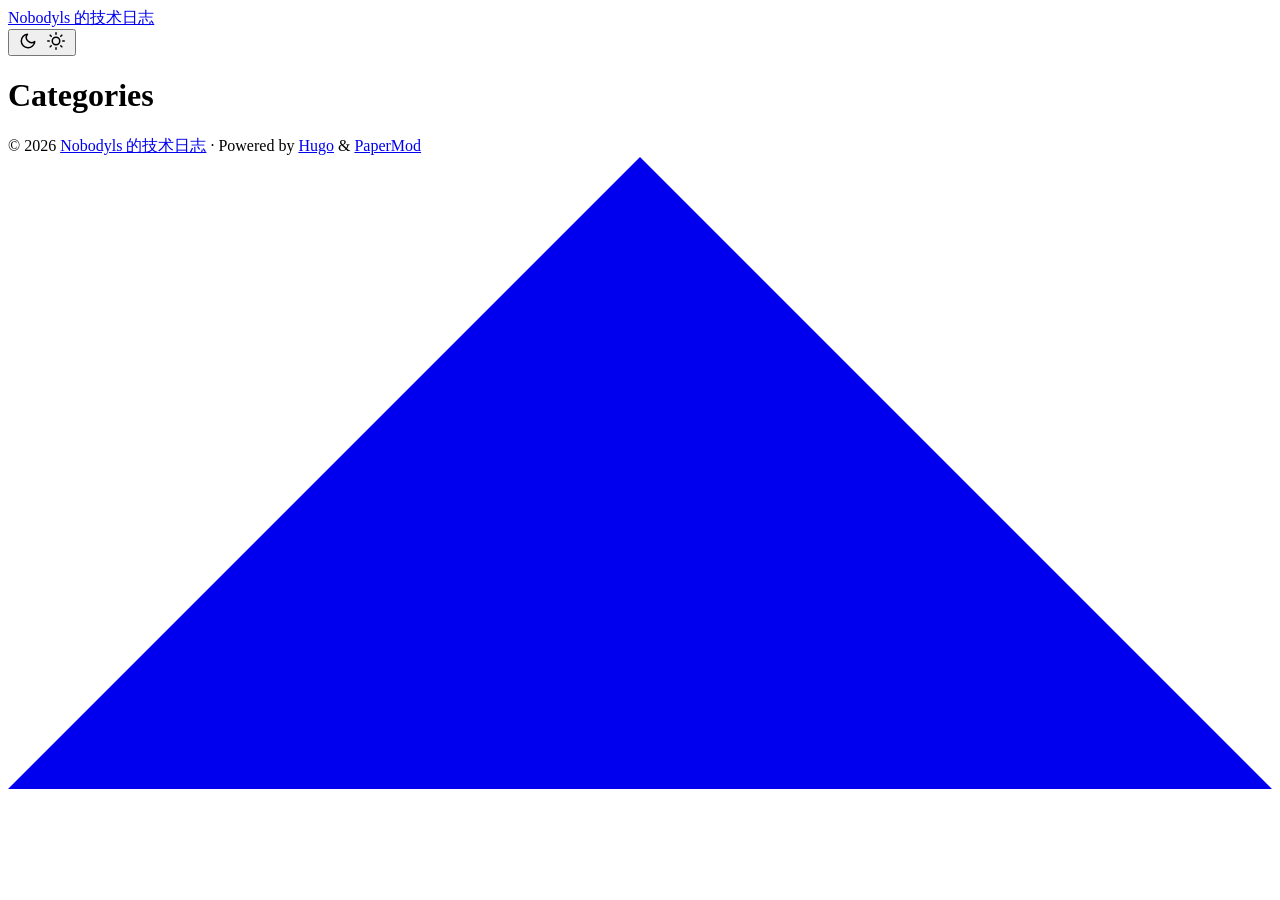
==== public/categories/index.html @ bcba3d1f "feat: initial blog with first post" ====
<!DOCTYPE html>
<html lang="en" dir="auto" data-theme="auto">

<head><script src="/livereload.js?mindelay=10&amp;v=2&amp;port=1313&amp;path=livereload" data-no-instant defer></script><meta charset="utf-8">
<meta http-equiv="X-UA-Compatible" content="IE=edge">
<meta name="viewport" content="width=device-width, initial-scale=1, shrink-to-fit=no">
<meta name="robots" content="noindex, nofollow">
<title>Categories | Nobodyls 的技术日志</title>
<meta name="keywords" content="">
<meta name="description" content="">
<meta name="author" content="">
<link rel="canonical" href="http://localhost:1313/categories/">
<link crossorigin="anonymous" href="/assets/css/stylesheet.a29c24210eb31d9ce56f669c66a35c9c51b17376b7764e336a49af7dec914cf0.css" integrity="sha256-opwkIQ6zHZzlb2acZqNcnFGxc3a3dk4zakmvfeyRTPA=" rel="preload stylesheet" as="style">
<link rel="icon" href="http://localhost:1313/favicon.ico">
<link rel="icon" type="image/png" sizes="16x16" href="http://localhost:1313/favicon-16x16.png">
<link rel="icon" type="image/png" sizes="32x32" href="http://localhost:1313/favicon-32x32.png">
<link rel="apple-touch-icon" href="http://localhost:1313/apple-touch-icon.png">
<link rel="mask-icon" href="http://localhost:1313/safari-pinned-tab.svg">
<meta name="theme-color" content="#2e2e33">
<meta name="msapplication-TileColor" content="#2e2e33">
<link rel="alternate" type="application/rss+xml" href="http://localhost:1313/categories/index.xml" title="rss">
<link rel="alternate" hreflang="en" href="http://localhost:1313/categories/">
<noscript>
    <style>
        #theme-toggle,
        .top-link {
            display: none;
        }

    </style>
    <style>
        @media (prefers-color-scheme: dark) {
            :root {
                --theme: rgb(29, 30, 32);
                --entry: rgb(46, 46, 51);
                --primary: rgb(218, 218, 219);
                --secondary: rgb(155, 156, 157);
                --tertiary: rgb(65, 66, 68);
                --content: rgb(196, 196, 197);
                --code-block-bg: rgb(46, 46, 51);
                --code-bg: rgb(55, 56, 62);
                --border: rgb(51, 51, 51);
                color-scheme: dark;
            }

            .list {
                background: var(--theme);
            }

            .toc {
                background: var(--entry);
            }
        }

        @media (prefers-color-scheme: light) {
            .list::-webkit-scrollbar-thumb {
                border-color: var(--code-bg);
            }
        }

    </style>
</noscript>
<script>
    if (localStorage.getItem("pref-theme") === "dark") {
        document.querySelector("html").dataset.theme = 'dark';
    } else if (localStorage.getItem("pref-theme") === "light") {
       document.querySelector("html").dataset.theme = 'light';
    } else if (window.matchMedia('(prefers-color-scheme: dark)').matches) {
        document.querySelector("html").dataset.theme = 'dark';
    } else {
        document.querySelector("html").dataset.theme = 'light';
    }

</script>
</head>
<body class="list" id="top">
    <header class="header">
    <nav class="nav">
        <div class="logo">
            <a href="http://localhost:1313/" accesskey="h" title="Nobodyls 的技术日志 (Alt + H)">Nobodyls 的技术日志</a>
            <div class="logo-switches">
                <button id="theme-toggle" accesskey="t" title="(Alt + T)" aria-label="Toggle theme">
                    <svg id="moon" xmlns="http://www.w3.org/2000/svg" width="24" height="18" viewBox="0 0 24 24"
                        fill="none" stroke="currentColor" stroke-width="2" stroke-linecap="round"
                        stroke-linejoin="round">
                        <path d="M21 12.79A9 9 0 1 1 11.21 3 7 7 0 0 0 21 12.79z"></path>
                    </svg>
                    <svg id="sun" xmlns="http://www.w3.org/2000/svg" width="24" height="18" viewBox="0 0 24 24"
                        fill="none" stroke="currentColor" stroke-width="2" stroke-linecap="round"
                        stroke-linejoin="round">
                        <circle cx="12" cy="12" r="5"></circle>
                        <line x1="12" y1="1" x2="12" y2="3"></line>
                        <line x1="12" y1="21" x2="12" y2="23"></line>
                        <line x1="4.22" y1="4.22" x2="5.64" y2="5.64"></line>
                        <line x1="18.36" y1="18.36" x2="19.78" y2="19.78"></line>
                        <line x1="1" y1="12" x2="3" y2="12"></line>
                        <line x1="21" y1="12" x2="23" y2="12"></line>
                        <line x1="4.22" y1="19.78" x2="5.64" y2="18.36"></line>
                        <line x1="18.36" y1="5.64" x2="19.78" y2="4.22"></line>
                    </svg>
                </button>
            </div>
        </div>
        <ul id="menu">
        </ul>
    </nav>
</header>
<main class="main">
<header class="page-header">
    <h1>Categories</h1>
</header>

<ul class="terms-tags">
</ul>
    </main>
    
<footer class="footer">
        <span>&copy; 2026 <a href="http://localhost:1313/">Nobodyls 的技术日志</a></span> · 

    <span>
        Powered by
        <a href="https://gohugo.io/" rel="noopener noreferrer" target="_blank">Hugo</a> &
        <a href="https://github.com/adityatelange/hugo-PaperMod/" rel="noopener" target="_blank">PaperMod</a>
    </span>
</footer>
<a href="#top" aria-label="go to top" title="Go to Top (Alt + G)" class="top-link" id="top-link" accesskey="g">
    <svg xmlns="http://www.w3.org/2000/svg" viewBox="0 0 12 6" fill="currentColor">
        <path d="M12 6H0l6-6z" />
    </svg>
</a>

<script>
    let menu = document.getElementById('menu');
    if (menu) {
        
        const scrollPosition = localStorage.getItem("menu-scroll-position");
        if (scrollPosition) {
            menu.scrollLeft = parseInt(scrollPosition, 10);
        }
        
        menu.onscroll = function () {
            localStorage.setItem("menu-scroll-position", menu.scrollLeft);
        }
    }

    document.querySelectorAll('a[href^="#"]').forEach(anchor => {
        anchor.addEventListener("click", function (e) {
            e.preventDefault();
            var id = this.getAttribute("href").substr(1);
            if (!window.matchMedia('(prefers-reduced-motion: reduce)').matches) {
                document.querySelector(`[id='${decodeURIComponent(id)}']`).scrollIntoView({
                    behavior: "smooth"
                });
            } else {
                document.querySelector(`[id='${decodeURIComponent(id)}']`).scrollIntoView();
            }
            if (id === "top") {
                history.replaceState(null, null, " ");
            } else {
                history.pushState(null, null, `#${id}`);
            }
        });
    });

</script>
<script>
    var mybutton = document.getElementById("top-link");
    window.onscroll = function () {
        if (document.body.scrollTop > 800 || document.documentElement.scrollTop > 800) {
            mybutton.style.visibility = "visible";
            mybutton.style.opacity = "1";
        } else {
            mybutton.style.visibility = "hidden";
            mybutton.style.opacity = "0";
        }
    };

</script>
<script>
    document.getElementById("theme-toggle").addEventListener("click", () => {
        const html = document.querySelector("html");
        if (html.dataset.theme === "dark") {
            html.dataset.theme = 'light';
            localStorage.setItem("pref-theme", 'light');
        } else {
            html.dataset.theme = 'dark';
            localStorage.setItem("pref-theme", 'dark');
        }
    })

</script>
</body>

</html>
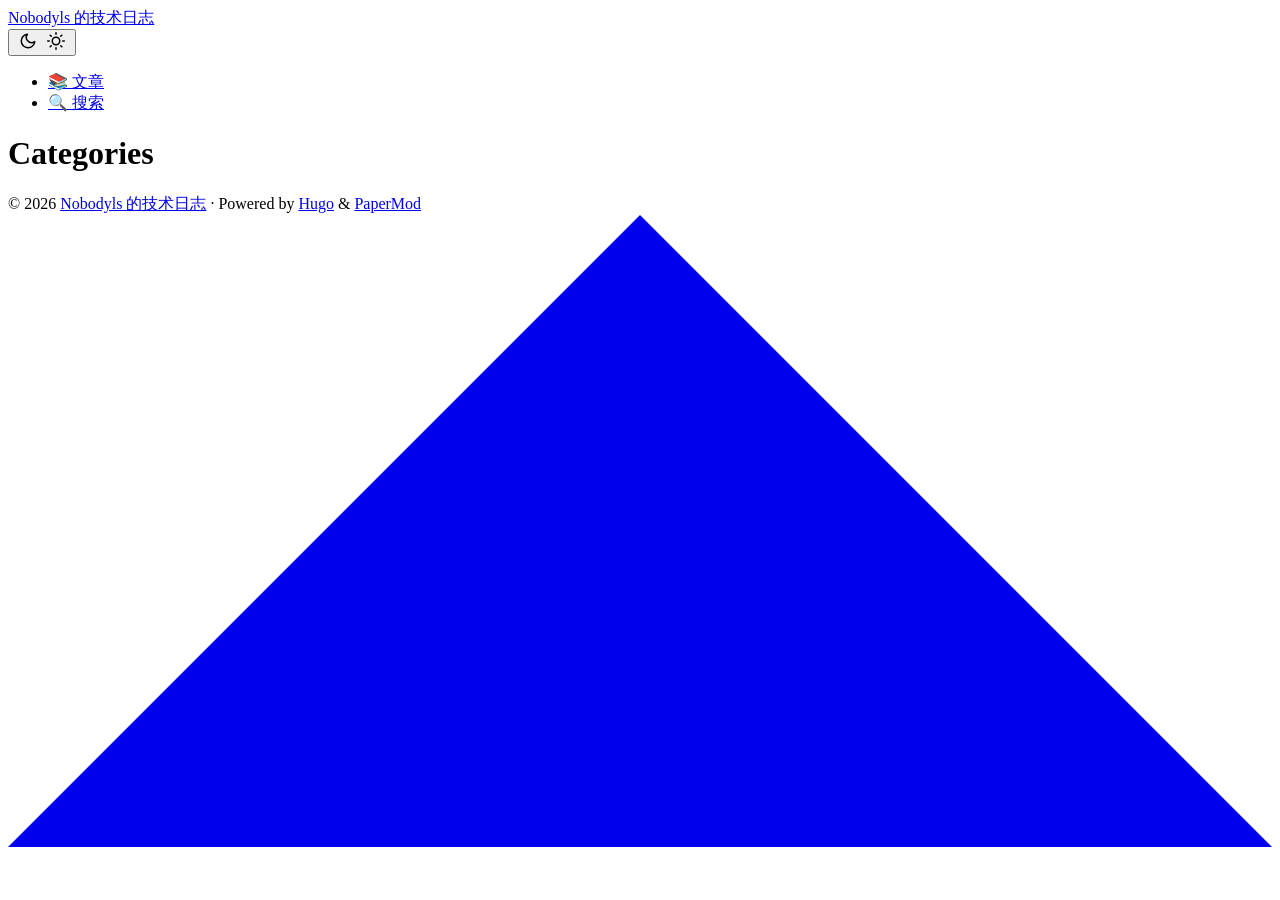
==== commit c38d2350: "docs: complete the first post and refine config" ====
--- a/public/categories/index.html
+++ b/public/categories/index.html
@@ -4,7 +4,7 @@
 <head><script src="/livereload.js?mindelay=10&amp;v=2&amp;port=1313&amp;path=livereload" data-no-instant defer></script><meta charset="utf-8">
 <meta http-equiv="X-UA-Compatible" content="IE=edge">
 <meta name="viewport" content="width=device-width, initial-scale=1, shrink-to-fit=no">
-<meta name="robots" content="noindex, nofollow">
+<meta name="robots" content="index, follow">
 <title>Categories | Nobodyls 的技术日志</title>
 <meta name="keywords" content="">
 <meta name="description" content="">
@@ -71,7 +71,15 @@
         document.querySelector("html").dataset.theme = 'light';
     }
 
-</script>
+</script><meta property="og:url" content="http://localhost:1313/categories/">
+  <meta property="og:site_name" content="Nobodyls 的技术日志">
+  <meta property="og:title" content="Categories">
+  <meta property="og:locale" content="zh-cn">
+  <meta property="og:type" content="website">
+<meta name="twitter:card" content="summary">
+<meta name="twitter:title" content="Categories">
+<meta name="twitter:description" content="">
+
 </head>
 <body class="list" id="top">
     <header class="header">
@@ -102,6 +110,16 @@
             </div>
         </div>
         <ul id="menu">
+            <li>
+                <a href="http://localhost:1313/posts/" title="📚 文章">
+                    <span>📚 文章</span>
+                </a>
+            </li>
+            <li>
+                <a href="http://localhost:1313/search/" title="🔍 搜索">
+                    <span>🔍 搜索</span>
+                </a>
+            </li>
         </ul>
     </nav>
 </header>
